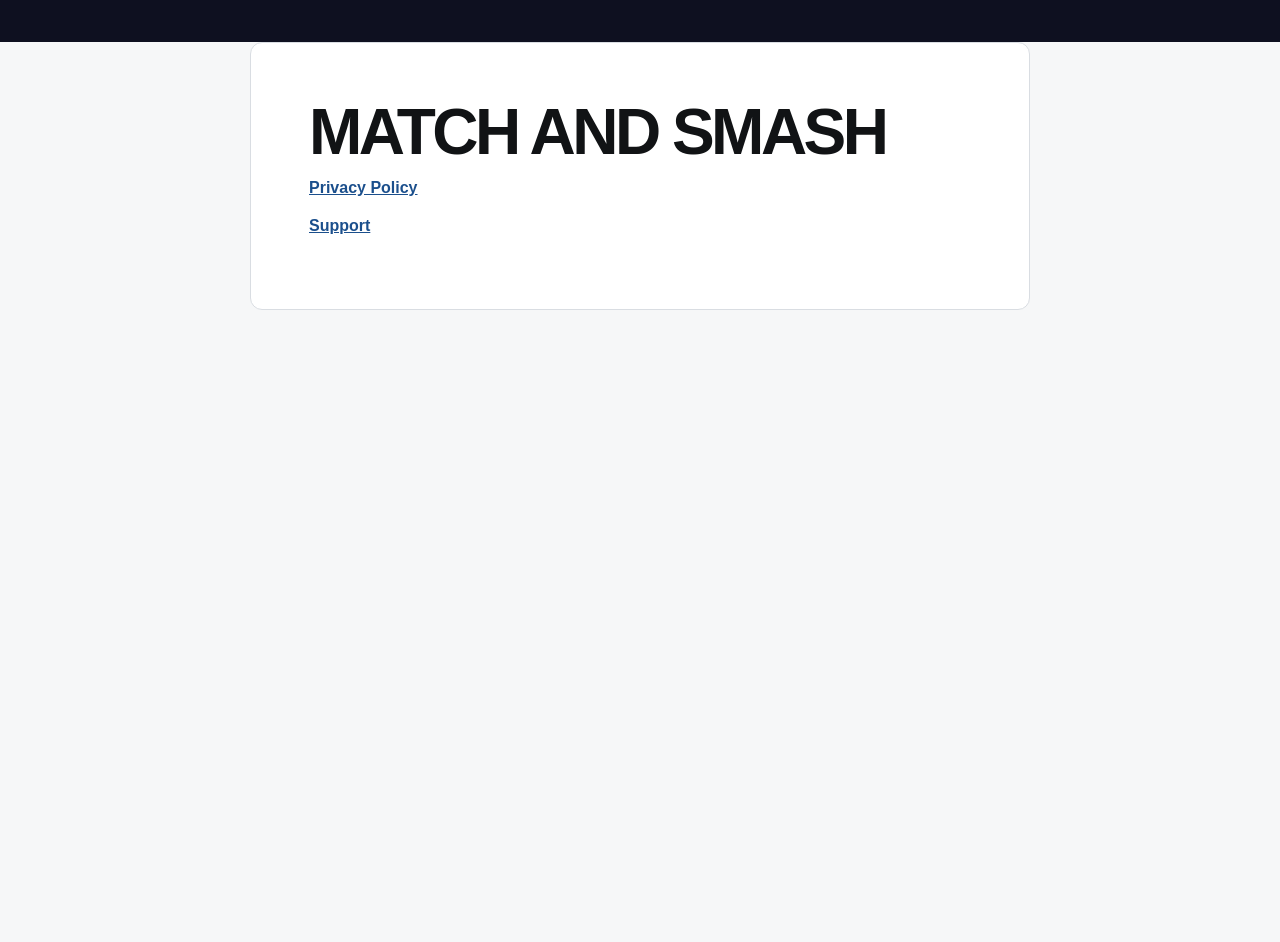
==== index.html @ 97974d5e "Add simple site homepage" ====
<!doctype html>
<html lang="en">
<head>
  <meta charset="utf-8">
  <meta name="viewport" content="width=device-width, initial-scale=1">
  <meta name="description" content="Official Privacy Policy and Support pages for Match and Smash by Progmesion.">
  <title>Match and Smash</title>
  <link rel="icon" href="favicon.svg" type="image/svg+xml">
  <link rel="stylesheet" href="styles.css?v=20261027">
</head>
<body class="official-page">
  <main class="site-shell policy-shell">
    <article class="document-card">
      <h1>MATCH AND SMASH</h1>
      <nav aria-label="Site pages">
        <p><a href="privacy.html">Privacy Policy</a></p>
        <p><a href="support.html">Support</a></p>
      </nav>
    </article>
  </main>
</body>
</html>
---- styles.css ----
:root {
  color-scheme: dark;
  --ink: #f7f8ff;
  --muted: #a9b0c9;
  --line: rgba(217, 226, 255, 0.14);
  --background: #0e1020;
  --panel: rgba(28, 31, 57, 0.86);
  --panel-solid: #1c1f39;
  --violet: #aa78ff;
  --aqua: #66d9ff;
  --leaf: #83df8a;
  --sun: #f5c85b;
  --coral: #ff8ca8;
  --focus: #fff0a8;
}

* { box-sizing: border-box; }

html { min-height: 100%; background: var(--background); }

body {
  min-width: 320px;
  min-height: 100vh;
  margin: 0;
  color: var(--ink);
  background:
    radial-gradient(circle at 50% -16%, rgba(105, 101, 235, 0.32), transparent 31rem),
    radial-gradient(circle at 0% 50%, rgba(62, 183, 212, 0.10), transparent 32rem),
    linear-gradient(180deg, #16182e 0%, #0d0f1f 58%, #090a14 100%);
  font-family: ui-rounded, "SF Pro Rounded", "Avenir Next", Avenir, system-ui, sans-serif;
  line-height: 1.55;
}

a { color: inherit; }

a:focus-visible,
summary:focus-visible {
  outline: 3px solid var(--focus);
  outline-offset: 4px;
  border-radius: 8px;
}

.site-shell {
  width: min(100% - 40px, 980px);
  min-height: calc(100vh - 95px);
  margin: 0 auto;
}

.topbar {
  display: flex;
  align-items: center;
  justify-content: space-between;
  gap: 20px;
  min-height: 88px;
}

.brand {
  display: inline-flex;
  align-items: center;
  gap: 10px;
  color: var(--ink);
  font-size: 0.88rem;
  font-weight: 900;
  letter-spacing: 0.09em;
  text-decoration: none;
}

.brand-gem {
  display: grid;
  width: 32px;
  height: 32px;
  place-items: center;
  color: #fff;
  font-size: 1.28rem;
  background: linear-gradient(145deg, var(--violet), #6f44d9);
  border: 1px solid rgba(255, 255, 255, 0.45);
  border-radius: 10px;
  box-shadow: 0 6px 20px rgba(110, 68, 217, 0.45);
  transform: rotate(8deg);
}

.nav-link {
  padding: 9px 14px;
  color: #e9ecff;
  font-size: 0.92rem;
  font-weight: 750;
  text-decoration: none;
  border: 1px solid transparent;
  border-radius: 999px;
}

.nav-link:hover { border-color: var(--line); background: rgba(255, 255, 255, 0.05); }

.eyebrow {
  margin: 0 0 10px;
  color: var(--aqua);
  font-size: 0.75rem;
  font-weight: 900;
  letter-spacing: 0.18em;
}

h1 {
  max-width: 680px;
  margin: 0;
  font-size: clamp(2.55rem, 6vw, 5.15rem);
  line-height: 0.98;
  letter-spacing: -0.065em;
}

.support-email {
  display: grid;
  grid-template-columns: auto 1fr auto;
  align-items: center;
  gap: 15px;
  padding: 18px;
  color: var(--ink);
  text-decoration: none;
  background: rgba(29, 33, 61, 0.72);
  border: 1px solid var(--line);
  border-radius: 20px;
  box-shadow: inset 0 1px rgba(255, 255, 255, 0.05);
}

.support-email:hover { border-color: rgba(150, 210, 255, 0.43); background: rgba(42, 47, 83, 0.84); transform: translateY(-2px); }
.support-email strong { display: block; font-size: 1rem; }
.support-email small { display: block; color: var(--muted); font-size: 0.85rem; }
.arrow { color: var(--aqua); font-size: 1.25rem; font-weight: 800; }

.policy-shell { width: min(100% - 40px, 780px); }

.document-card {
  margin: 16px 0 44px;
  padding: clamp(28px, 6vw, 62px);
  color: #e7eaff;
  background: var(--panel);
  border: 1px solid var(--line);
  border-radius: 30px;
  box-shadow: 0 24px 75px rgba(0, 0, 0, 0.30), inset 0 1px rgba(255, 255, 255, 0.06);
}

.document-card h1 { margin-bottom: 12px; font-size: clamp(2.3rem, 6vw, 4.2rem); }
.document-card h2 { margin: 36px 0 9px; color: #fff; font-size: clamp(1.15rem, 3vw, 1.45rem); letter-spacing: -0.025em; }
.document-card p { margin: 0 0 13px; }
.document-card a:not(.support-email) { color: var(--aqua); font-weight: 700; }
.document-card ul { padding-left: 1.25rem; color: #d7dcf5; }
.document-card li + li { margin-top: 5px; }
.document-meta { margin-bottom: 30px !important; color: var(--muted); font-size: 0.92rem; }
.document-lead { max-width: 540px; color: #d7dcf5; font-size: 1.14rem; }

.support-email { margin: 31px 0 38px; padding: 18px 20px; background: linear-gradient(135deg, rgba(73, 117, 157, 0.52), rgba(44, 55, 102, 0.70)); }
.support-email > span:first-child { color: var(--sun); font-size: 1.6rem; }

details {
  padding: 15px 0;
  border-top: 1px solid var(--line);
}

details:last-of-type { border-bottom: 1px solid var(--line); }
summary { cursor: pointer; color: #fff; font-weight: 800; }
details p { margin: 10px 0 0; color: #d4daf2; }

footer {
  display: flex;
  justify-content: center;
  flex-wrap: wrap;
  gap: 8px;
  padding: 8px 20px 32px;
  color: #929bb9;
  font-size: 0.82rem;
}

footer a { text-decoration: none; }
footer a:hover { color: var(--aqua); }

@media (max-width: 650px) {
  .site-shell, .policy-shell { width: min(100% - 28px, 780px); }
  .topbar { min-height: 74px; }
  .brand { font-size: 0.72rem; letter-spacing: 0.07em; }
  .brand-gem { width: 28px; height: 28px; font-size: 1.1rem; }
  .document-card { border-radius: 24px; }
}

@media (prefers-reduced-motion: reduce) {
  *, *::before, *::after { scroll-behavior: auto !important; transition-duration: 0.01ms !important; animation-duration: 0.01ms !important; }
}

/* Legal and support pages use a conventional, high-contrast document treatment. */
.official-page {
  color-scheme: light;
  color: #17191c;
  background: #f6f7f8;
  font-family: -apple-system, BlinkMacSystemFont, "Segoe UI", sans-serif;
}

.official-page .topbar {
  min-height: 76px;
  border-bottom: 1px solid #d9dde2;
}

.official-page .brand {
  color: #15171a;
  font-size: 0.9rem;
  letter-spacing: 0.08em;
}

.official-page .nav-link {
  padding: 7px 0;
  color: #2f3338;
  font-weight: 650;
  text-decoration: underline;
  text-decoration-thickness: 1px;
  text-underline-offset: 4px;
}

.official-page .nav-link:hover {
  color: #000;
  background: transparent;
  border-color: transparent;
}

.official-page .document-card {
  margin: 42px 0 52px;
  padding: clamp(28px, 6vw, 58px);
  color: #202327;
  background: #fff;
  border: 1px solid #d9dde2;
  border-radius: 12px;
  box-shadow: none;
}

.official-page .document-card h1 {
  color: #111315;
  font-size: clamp(2.35rem, 5vw, 4.1rem);
  letter-spacing: -0.055em;
}

.official-page .eyebrow {
  color: #5a6068;
  letter-spacing: 0.13em;
}

.official-page .document-meta {
  color: #676e76;
}

.support-page .support-title {
  margin-bottom: 30px;
  letter-spacing: 0.01em;
}

.official-page .document-card h2 {
  color: #15171a;
  font-size: clamp(1.12rem, 3vw, 1.35rem);
}

.official-page .document-card ul {
  color: #51575f;
}

.official-page .document-card a:not(.support-email) {
  color: #1b4f8c;
  font-weight: 650;
}

.support-page .support-email {
  margin: 30px 0 38px;
  padding: 18px 20px;
  color: #17191c;
  background: #fff;
  border: 1px solid #1d2024;
  border-radius: 10px;
  box-shadow: none;
}

.support-page .support-email > span:first-child {
  min-width: 54px;
  color: #383d43;
  font-size: 0.7rem;
  font-weight: 800;
  letter-spacing: 0.08em;
}

.support-page .support-email small { color: #636a73; }
.support-page .support-email .arrow { color: #17191c; }

.support-page .support-email:hover {
  color: #fff;
  background: #17191c;
  border-color: #17191c;
  transform: none;
}

.support-page .support-email:hover small,
.support-page .support-email:hover .arrow,
.support-page .support-email:hover > span:first-child {
  color: #fff;
}

.official-page footer {
  color: #676e76;
  border-top: 1px solid #d9dde2;
}

.official-page footer a:hover { color: #17191c; }

.official-page a:focus-visible,
.official-page summary:focus-visible {
  outline-color: #005fcc;
}

@media (max-width: 650px) {
  .official-page .topbar { min-height: 68px; }
  .official-page .document-card { margin-top: 26px; }
  .support-page .support-email {
    grid-template-columns: minmax(0, 1fr) 1.25rem;
    column-gap: 12px;
  }
  .support-page .support-email-label { display: none; }
  .support-page .support-email > span:nth-child(2) { min-width: 0; }
  .support-page .support-email strong {
    overflow-wrap: anywhere;
    font-size: clamp(0.86rem, 4.1vw, 1rem);
  }
  .support-page .support-email .arrow {
    justify-self: end;
  }
}
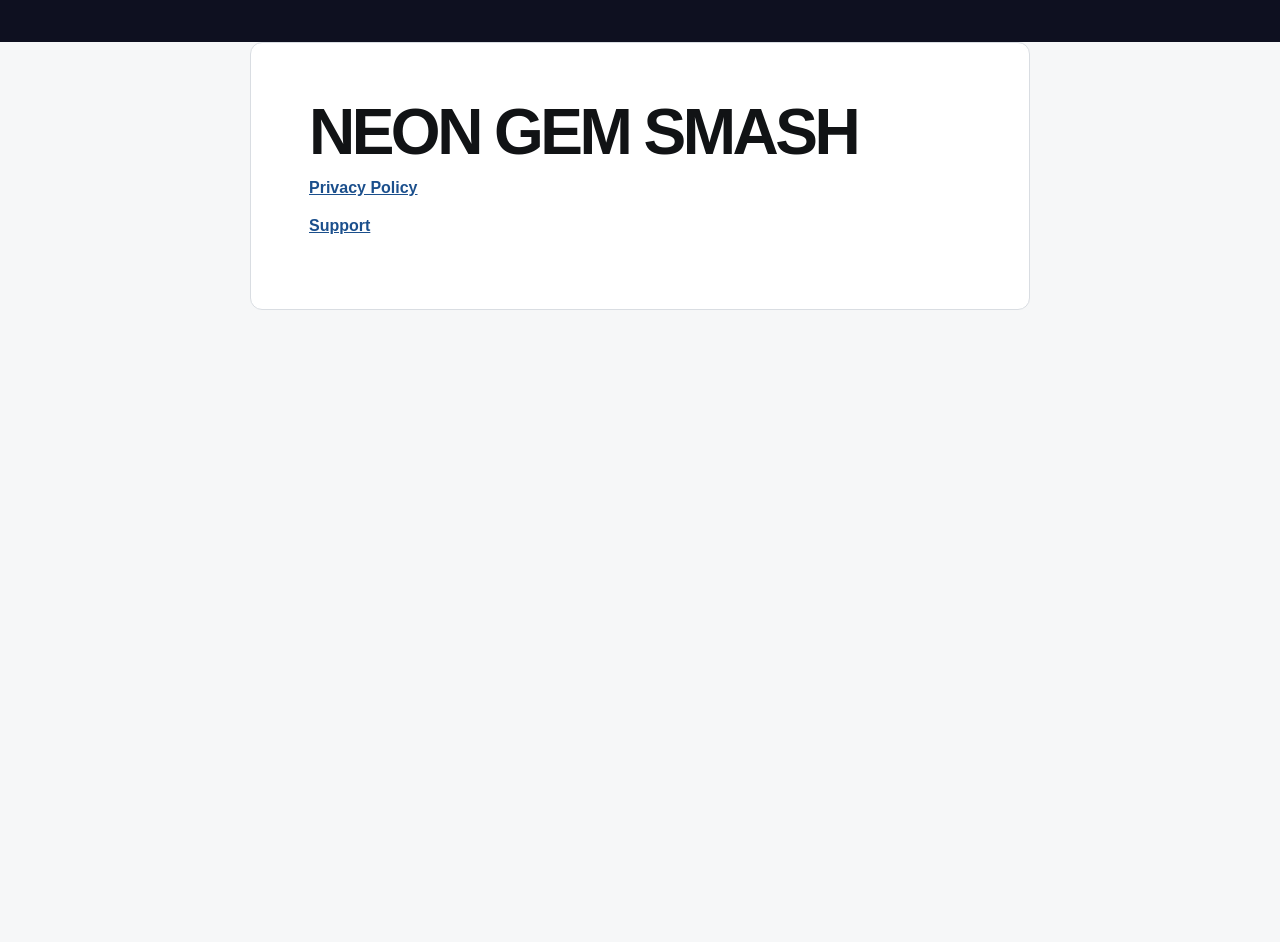
==== commit 17a8715d: "Rename site to Neon Gem Smash" ====
--- a/index.html
+++ b/index.html
@@ -3,15 +3,15 @@
 <head>
   <meta charset="utf-8">
   <meta name="viewport" content="width=device-width, initial-scale=1">
-  <meta name="description" content="Official Privacy Policy and Support pages for Match and Smash by Progmesion.">
-  <title>Match and Smash</title>
+  <meta name="description" content="Official Privacy Policy and Support pages for Neon Gem Smash by Progmesion.">
+  <title>Neon Gem Smash</title>
   <link rel="icon" href="favicon.svg" type="image/svg+xml">
   <link rel="stylesheet" href="styles.css?v=20261027">
 </head>
 <body class="official-page">
   <main class="site-shell policy-shell">
     <article class="document-card">
-      <h1>MATCH AND SMASH</h1>
+      <h1>NEON GEM SMASH</h1>
       <nav aria-label="Site pages">
         <p><a href="privacy.html">Privacy Policy</a></p>
         <p><a href="support.html">Support</a></p>
